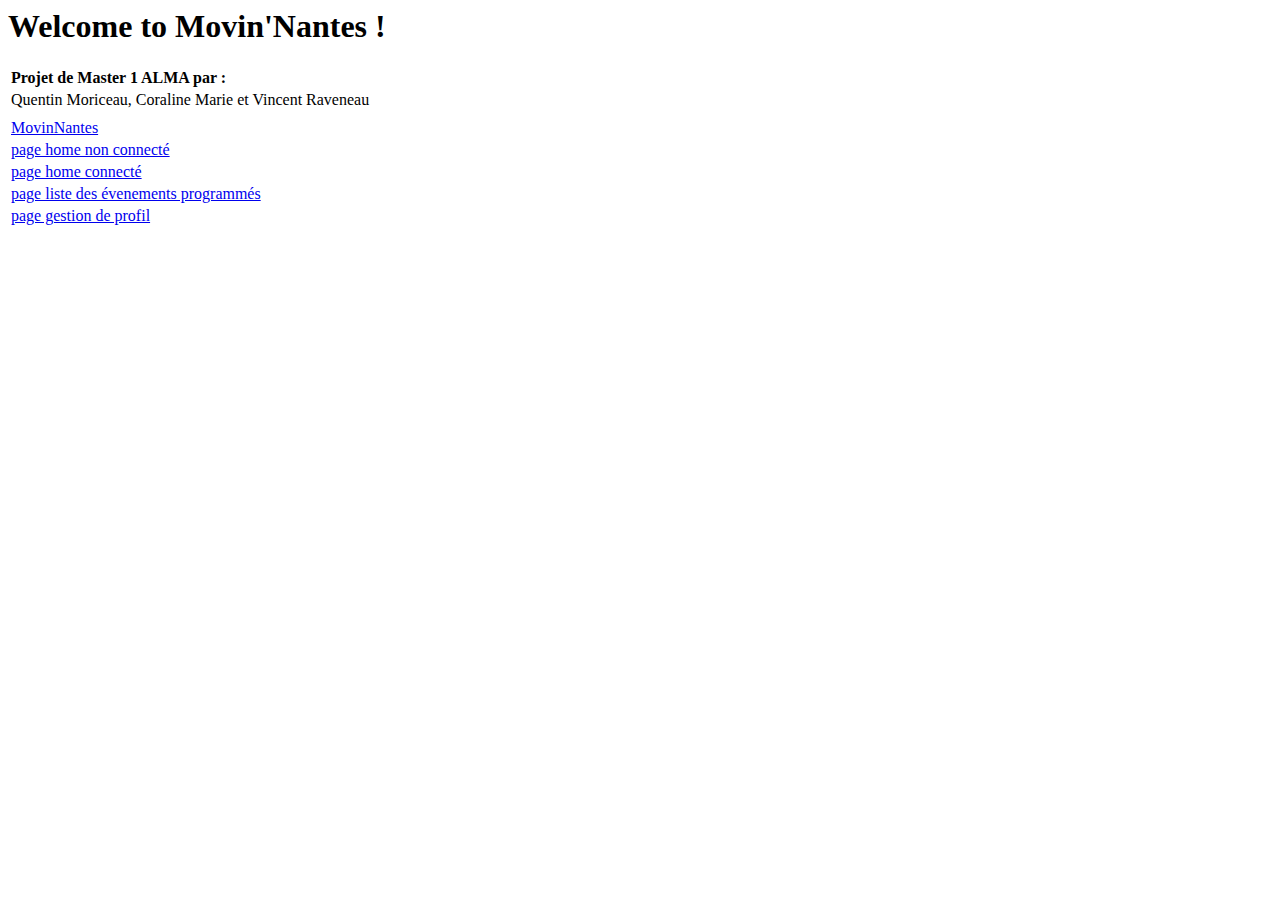
==== war/index.html @ 555421e4 "Création des servlets principaux" ====
<!DOCTYPE HTML PUBLIC "-//W3C//DTD HTML 4.01 Transitional//EN">
<!-- The HTML 4.01 Transitional DOCTYPE declaration-->
<!-- above set at the top of the file will set     -->
<!-- the browser's rendering engine into           -->
<!-- "Quirks Mode". Replacing this declaration     -->
<!-- with a "Standards Mode" doctype is supported, -->
<!-- but may lead to some differences in layout.   -->

<html>
  <head>
    <meta http-equiv="content-type" content="text/html; charset=UTF-8">
    <title>Movin'Nantes</title>
  </head>

  <body>
    <h1>Welcome to Movin'Nantes !</h1>
	
    <table>
      <tr>
        <td colspan="2" style="font-weight:bold;">Projet de Master 1 ALMA par :</td>        
      </tr>
      <tr>
        <td colspan="2">Quentin Moriceau, Coraline Marie et Vincent Raveneau</td>        
      </tr>
      <tr></tr>
      <tr></tr>
      <tr></tr>
      <tr>
        <td><a href="movin_nantes">MovinNantes</a></td>
      </tr>
      <tr>
        <td><a href="home_non_connected">page home non connecté</a></td>
      </tr>
      <tr>
        <td><a href="home_connected">page home connecté</a></td>
      </tr>
      <tr>
        <td><a href="event_list">page liste des évenements programmés</a></td>
      </tr>
      <tr>
        <td><a href="profile">page gestion de profil</a></td>
      </tr>
    </table>
  </body>
</html>
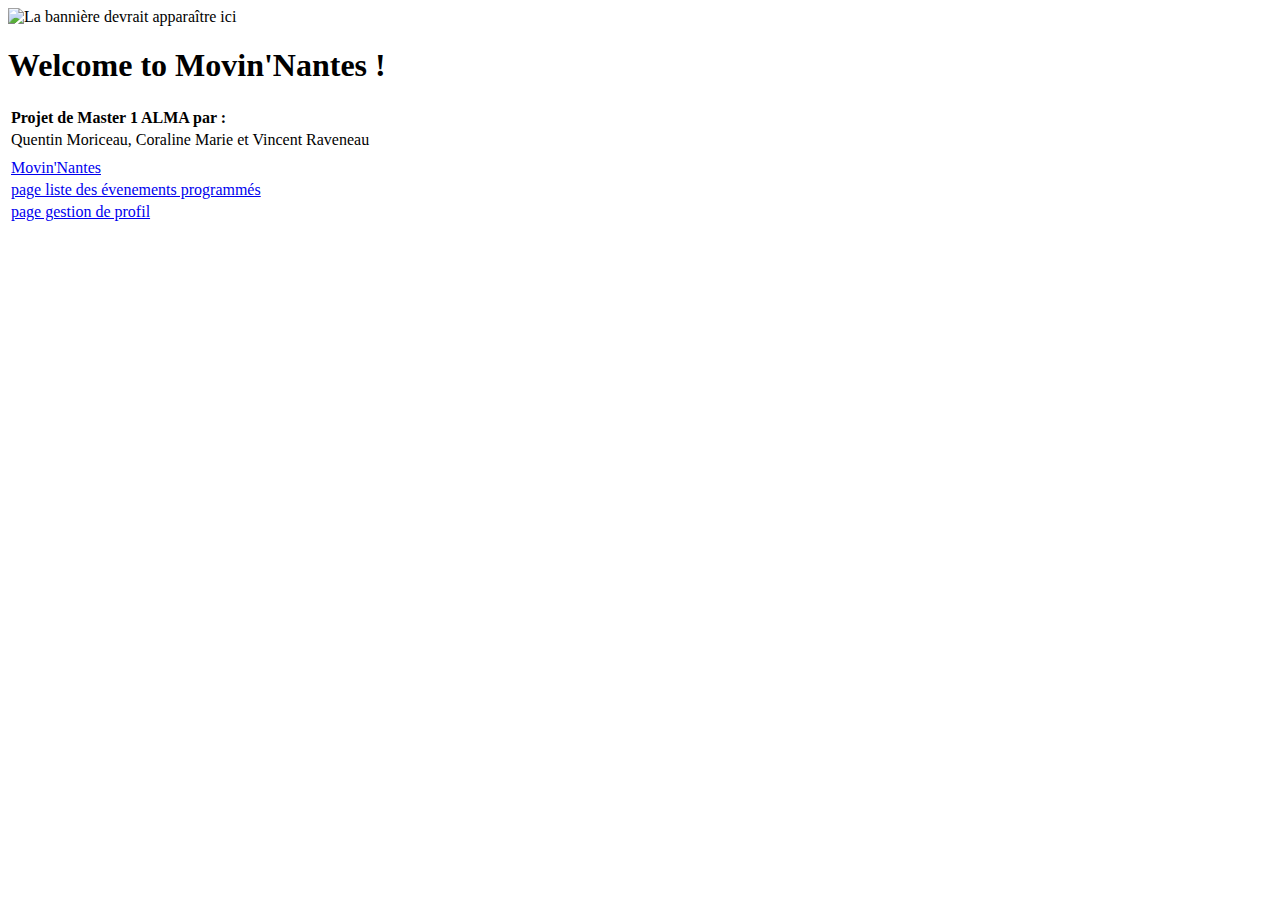
==== commit 55d11606: "-Ebauche de la partie connectée de home -Introduction d'un css rudimentaire" ====
--- a/war/index.html
+++ b/war/index.html
@@ -10,9 +10,12 @@
   <head>
     <meta http-equiv="content-type" content="text/html; charset=UTF-8">
     <title>Movin'Nantes</title>
+    <link rel="stylesheet" type="text/css" href="style.css" />
   </head>
 
   <body>
+  
+	<img class="banner" src="banner.jpg" alt="La bannière devrait apparaître ici" title="Movin'Nantes, un site qu'il est bien pour organiser une rencontre sportive!" />
     <h1>Welcome to Movin'Nantes !</h1>
 	
     <table>
@@ -26,13 +29,7 @@
       <tr></tr>
       <tr></tr>
       <tr>
-        <td><a href="movin_nantes">MovinNantes</a></td>
-      </tr>
-      <tr>
-        <td><a href="home_non_connected">page home non connecté</a></td>
-      </tr>
-      <tr>
-        <td><a href="home_connected">page home connecté</a></td>
+        <td><a href="home.jsp">Movin'Nantes</a></td>
       </tr>
       <tr>
         <td><a href="event_list">page liste des évenements programmés</a></td>
--- a/war/style.css
+++ b/war/style.css
@@ -0,0 +1,39 @@
+#description
+{
+	position:relative;
+	float:left;
+	background-color:yellow; /*Pour la visualisation, en débug*/
+}
+
+.nextEvents
+{
+	position:relative;
+	float:right;
+	background-color:lightblue; /*Pour la visualisation, en débug*/
+}
+
+img
+{
+	max-width:100%;
+}
+
+.banner
+{
+	min-width:100%;
+}
+
+#myEvents
+{
+	position:relative;
+	float:left;
+	background-color:lightgreen; /*Pour la visualisation, en débug*/
+}
+
+#myInscriptions
+{
+	position:relative;
+	float:left;
+	background-color:blue; /*Pour la visualisation, en débug*/
+	margin-left:50px; /* test, éviter le hardcode pour le final */
+	margin-right:50px; /* test, éviter le hardcode pour le final */
+}
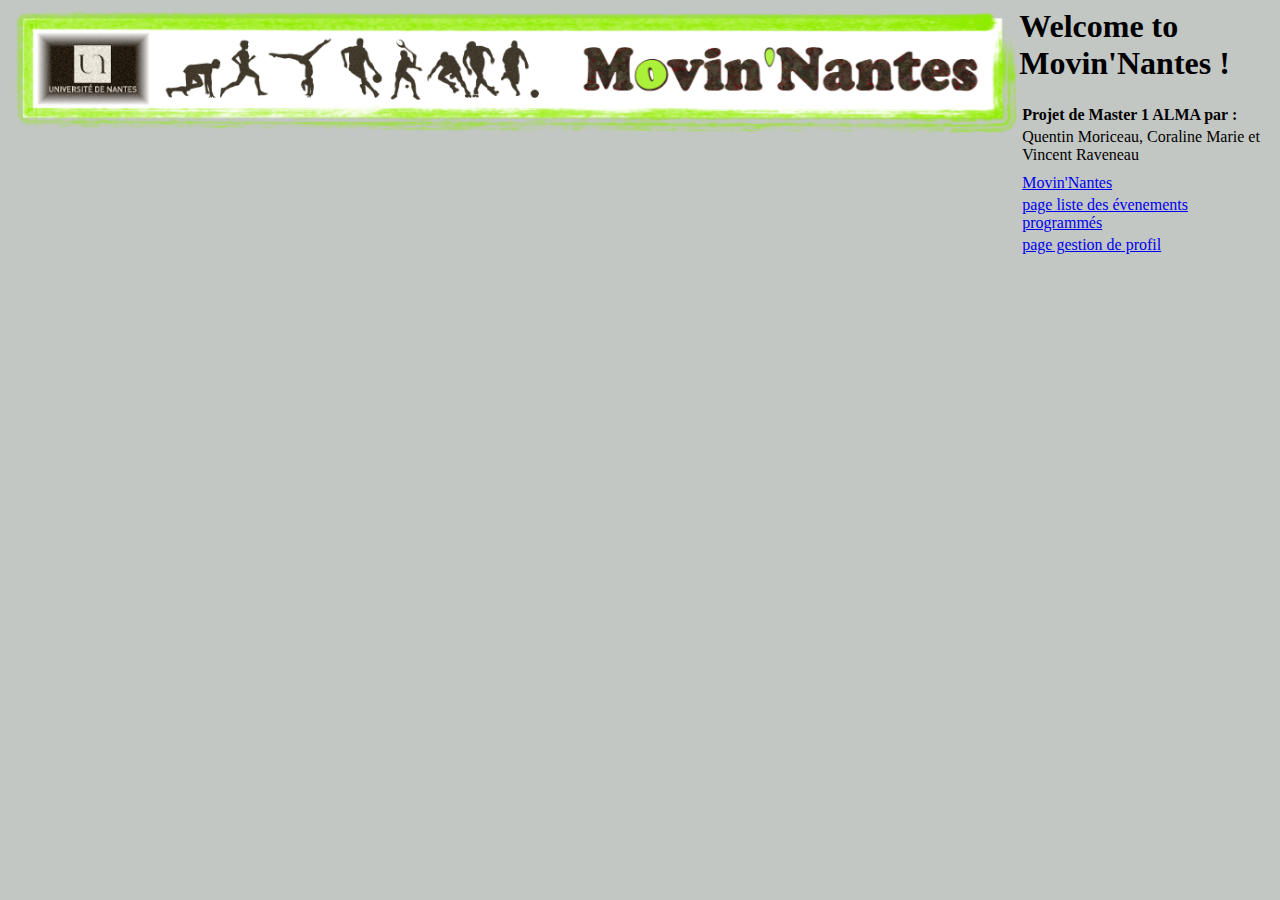
==== commit 31cc48af: "Amélioration de la page home" ====
--- a/war/index.html
+++ b/war/index.html
@@ -15,7 +15,7 @@
 
   <body>
   
-	<img class="banner" src="banner.jpg" alt="La bannière devrait apparaître ici" title="Movin'Nantes, un site qu'il est bien pour organiser une rencontre sportive!" />
+	<img class="banner" src="banner.png" alt="La bannière devrait apparaître ici" title="Movin'Nantes, un site qu'il est bien pour organiser une rencontre sportive!" />
     <h1>Welcome to Movin'Nantes !</h1>
 	
     <table>
--- a/war/style.css
+++ b/war/style.css
@@ -2,38 +2,73 @@
 {
 	position:relative;
 	float:left;
-	background-color:yellow; /*Pour la visualisation, en débug*/
+	border-style:solid;
+	border-width:2px;
+	border-radius: 10px;
 }
 
 .nextEvents
 {
 	position:relative;
 	float:right;
-	background-color:lightblue; /*Pour la visualisation, en débug*/
-}
-
-img
-{
-	max-width:100%;
+	width:33%;
+	border-style:solid;
+	border-width:2px;
+	border-radius: 10px;
 }
 
 .banner
 {
-	min-width:100%;
+	width:80%;
+	position:relative;
+	float:left;
 }
 
 #myEvents
 {
 	position:relative;
 	float:left;
-	background-color:lightgreen; /*Pour la visualisation, en débug*/
+	width:33%;
+	border-style:solid;
+	border-width:2px;
+	border-radius: 10px;
 }
 
 #myInscriptions
 {
 	position:relative;
 	float:left;
-	background-color:blue; /*Pour la visualisation, en débug*/
-	margin-left:50px; /* test, éviter le hardcode pour le final */
-	margin-right:50px; /* test, éviter le hardcode pour le final */
+	width:33%;
+	border-style:solid;
+	border-width:2px;
+	border-radius: 10px;
 }
+
+body
+{
+	background-color:#C3C7C4;
+}
+
+.headerButtonArea
+{
+	position:relative;
+	float:right;
+	width:19%;
+	border-style:solid;
+	border-width:2px;
+	border-radius: 10px;
+}
+
+#eventCreationArea
+{
+	/*border-style:solid;
+	border-width:2px;
+	border-radius: 10px;	A voir si on garde cette bordure ou le fieldset*/
+	position:relative;
+	clear:both;
+}
+
+.underlined
+{
+	text-decoration:underline;
+}
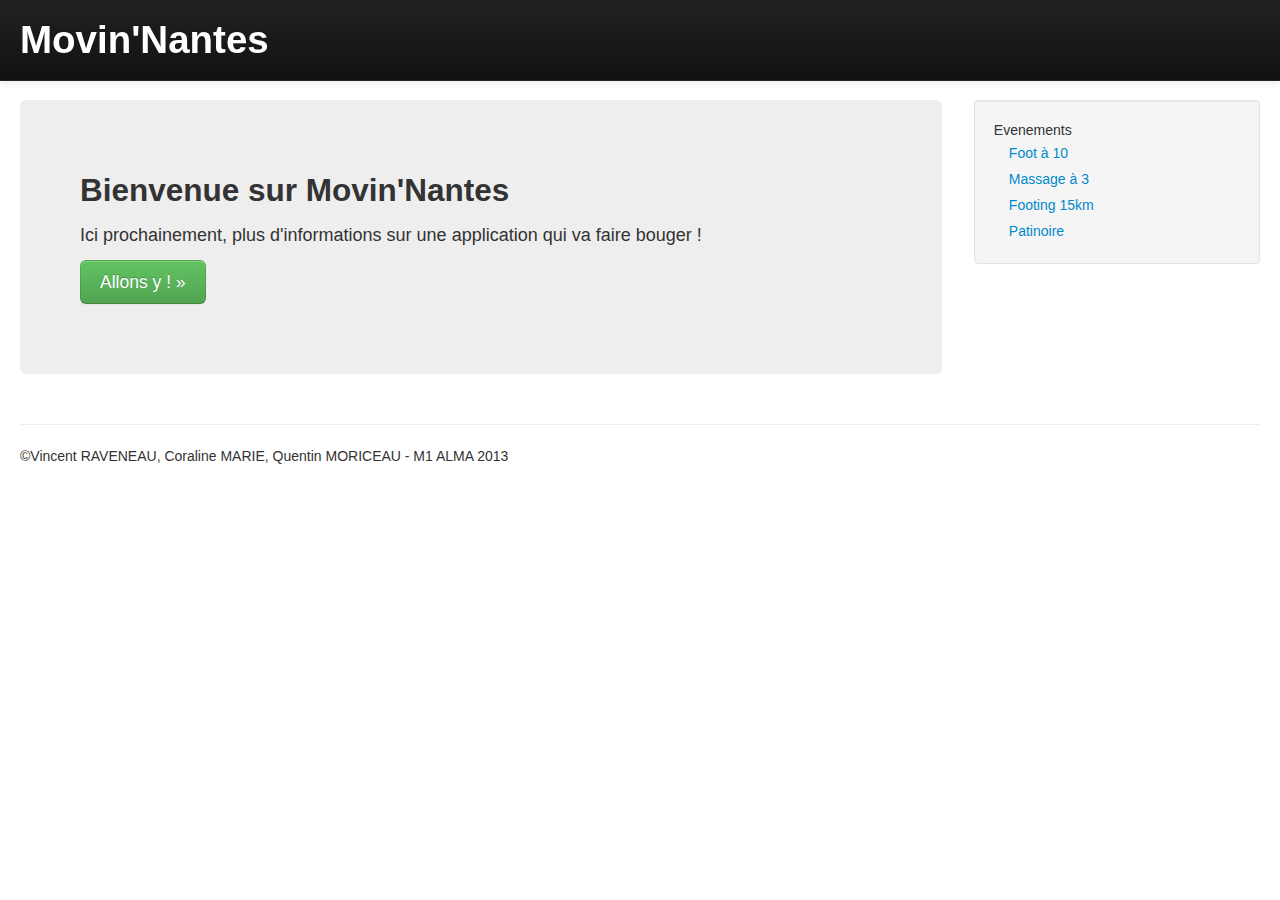
==== commit 85ac42e8: "Passage de index et home à Bootstrap" ====
--- a/war/index.html
+++ b/war/index.html
@@ -1,42 +1,73 @@
-<!DOCTYPE HTML PUBLIC "-//W3C//DTD HTML 4.01 Transitional//EN">
-<!-- The HTML 4.01 Transitional DOCTYPE declaration-->
-<!-- above set at the top of the file will set     -->
-<!-- the browser's rendering engine into           -->
-<!-- "Quirks Mode". Replacing this declaration     -->
-<!-- with a "Standards Mode" doctype is supported, -->
-<!-- but may lead to some differences in layout.   -->
+<!DOCTYPE html>
+<html lang="en">
+  <head>
+    <meta charset="utf-8">
+    <title>Movin'Nantes</title>
+    <meta name="viewport" content="width=device-width, initial-scale=1.0">
+    <meta name="description" content="">
+    <meta name="author" content="">
 
-<html>
-  <head>
-    <meta http-equiv="content-type" content="text/html; charset=UTF-8">
-    <title>Movin'Nantes</title>
-    <link rel="stylesheet" type="text/css" href="style.css" />
+    <!-- Le styles -->
+    <link href="bootstrap/css/bootstrap.css" type="text/css" rel="stylesheet">
+    <style type="text/css">
+      body {
+        padding-top: 100px;
+        padding-bottom: 40px;
+      }
+      .sidebar-nav {
+        padding: 9px 0;
+      }
+    </style>
+    <link href="bootstrap/css/bootstrap-responsive.css" rel="stylesheet">
+
   </head>
 
   <body>
-  
-	<img class="banner" src="banner.png" alt="La bannière devrait apparaître ici" title="Movin'Nantes, un site qu'il est bien pour organiser une rencontre sportive!" />
-    <h1>Welcome to Movin'Nantes !</h1>
-	
-    <table>
-      <tr>
-        <td colspan="2" style="font-weight:bold;">Projet de Master 1 ALMA par :</td>        
-      </tr>
-      <tr>
-        <td colspan="2">Quentin Moriceau, Coraline Marie et Vincent Raveneau</td>        
-      </tr>
-      <tr></tr>
-      <tr></tr>
-      <tr></tr>
-      <tr>
-        <td><a href="home.jsp">Movin'Nantes</a></td>
-      </tr>
-      <tr>
-        <td><a href="event_list">page liste des évenements programmés</a></td>
-      </tr>
-      <tr>
-        <td><a href="profile">page gestion de profil</a></td>
-      </tr>
-    </table>
+
+    <div class="navbar navbar-inverse navbar-fixed-top">
+      <div class="navbar-inner">
+        <div class="container-fluid">
+          <a class="brand" href="index.html"><h1>Movin'Nantes<h1></a>
+        </div>
+      </div>
+    </div>
+
+    <div class="container-fluid">
+      <div class="row-fluid">
+        <div class="span9">
+          <div class="hero-unit">
+            <h2>Bienvenue sur Movin'Nantes</h2>
+            <p>Ici prochainement, plus d'informations sur une application qui va faire bouger !</p>
+            <p><a href="home.jsp" class="btn btn-success btn-large">Allons y ! &raquo;</a></p>
+          </div>
+        </div>
+          <div class="span3">
+            <div class="well">
+              Evenements
+              <ul class="nav nav-list">
+                <li><a href="#">Foot à 10</a></li>
+                <li><a href="#">Massage à 3</a></li>
+                <li><a href="#">Footing 15km</a></li>
+                <li><a href="#">Patinoire</a></li>
+              </ul>
+          </div>
+        </div>
+      </div>
+
+      <hr>
+
+      <footer>
+        <p> &copy;Vincent RAVENEAU, Coraline MARIE, Quentin MORICEAU - M1 ALMA 2013</p>
+      </footer>
+
+    </div><!--/.fluid-container-->
+
+    <!-- Le javascript
+    ================================================== -->
+    <!-- Placed at the end of the document so the pages load faster -->
+    <script src="bootstrap/js/jquery.js"></script>
+    <script src="bootstrap/js/bootstrap.js"></script>
+
   </body>
 </html>
+
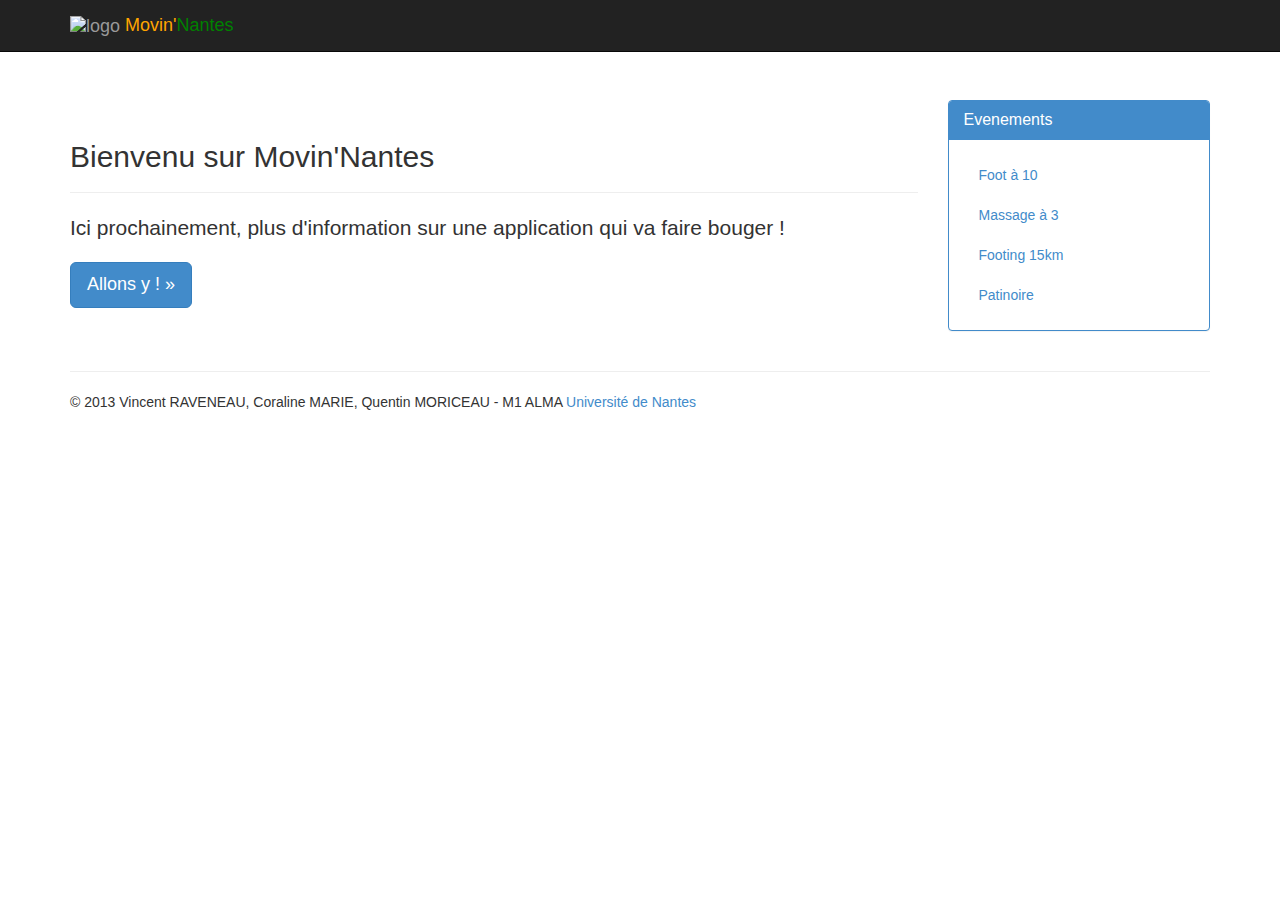
==== commit 210ff702: "passage à bootstrap 3.0 et modifs jsp 2 le retour" ====
--- a/war/index.html
+++ b/war/index.html
@@ -8,7 +8,7 @@
     <meta name="author" content="">
 
     <!-- Le styles -->
-    <link href="bootstrap/css/bootstrap.css" type="text/css" rel="stylesheet">
+    <link href="bootstrap/css/bootstrap.css" rel="stylesheet">
     <style type="text/css">
       body {
         padding-top: 100px;
@@ -18,38 +18,44 @@
         padding: 9px 0;
       }
     </style>
-    <link href="bootstrap/css/bootstrap-responsive.css" rel="stylesheet">
+    <link href="bootstrap/css/bootstrap-theme.css" rel="stylesheet">
 
   </head>
 
   <body>
 
     <div class="navbar navbar-inverse navbar-fixed-top">
-      <div class="navbar-inner">
-        <div class="container-fluid">
-          <a class="brand" href="index.html"><h1>Movin'Nantes<h1></a>
+      <div class="container">
+        <div class="navbar-header">
+          <a class="navbar-brand" href="index.html"><img id="logo" alt="logo" src="bootstrap/img/LogoMN.png"><span id="movin"> Movin'</span><span id="nantes">Nantes</span></a>
         </div>
       </div>
     </div>
 
-    <div class="container-fluid">
-      <div class="row-fluid">
-        <div class="span9">
-          <div class="hero-unit">
-            <h2>Bienvenue sur Movin'Nantes</h2>
-            <p>Ici prochainement, plus d'informations sur une application qui va faire bouger !</p>
-            <p><a href="home.jsp" class="btn btn-success btn-large">Allons y ! &raquo;</a></p>
+    <div class="container">
+      <div class="row">
+        <div class="col-sm-9">
+          <div class="starter-template">
+		    <div class="page-header">
+            <h2>Bienvenu sur Movin'Nantes</h2>
+			</div>
+            <p class="lead">Ici prochainement, plus d'information sur une application qui va faire bouger !</p>
+            <p><a href="home.html" class="btn btn-primary btn-lg">Allons y ! &raquo;</a></p>
           </div>
         </div>
-          <div class="span3">
-            <div class="well">
-              Evenements
+        <div class="col-sm-3">
+		  <div class="panel panel-primary">
+            <div class="panel-heading">
+              <h3 class="panel-title">Evenements</h3>
+            </div>
+            <div class="panel-body">
               <ul class="nav nav-list">
                 <li><a href="#">Foot à 10</a></li>
                 <li><a href="#">Massage à 3</a></li>
                 <li><a href="#">Footing 15km</a></li>
                 <li><a href="#">Patinoire</a></li>
               </ul>
+			</div>
           </div>
         </div>
       </div>
@@ -57,7 +63,7 @@
       <hr>
 
       <footer>
-        <p> &copy;Vincent RAVENEAU, Coraline MARIE, Quentin MORICEAU - M1 ALMA 2013</p>
+        <p>&copy; 2013 Vincent RAVENEAU, Coraline MARIE, Quentin MORICEAU - M1 ALMA <a href="http://www.univ-nantes.fr/">Université de Nantes</a></p>
       </footer>
 
     </div><!--/.fluid-container-->
@@ -67,7 +73,12 @@
     <!-- Placed at the end of the document so the pages load faster -->
     <script src="bootstrap/js/jquery.js"></script>
     <script src="bootstrap/js/bootstrap.js"></script>
+    <script>
+        $("#movin").css("color", "orange");
+        $("#nantes").css("color", "green");
+        $(".btn").css("color", "white");
+		$("#logo").css("height", "40px");
+    </script>
 
   </body>
 </html>
-
